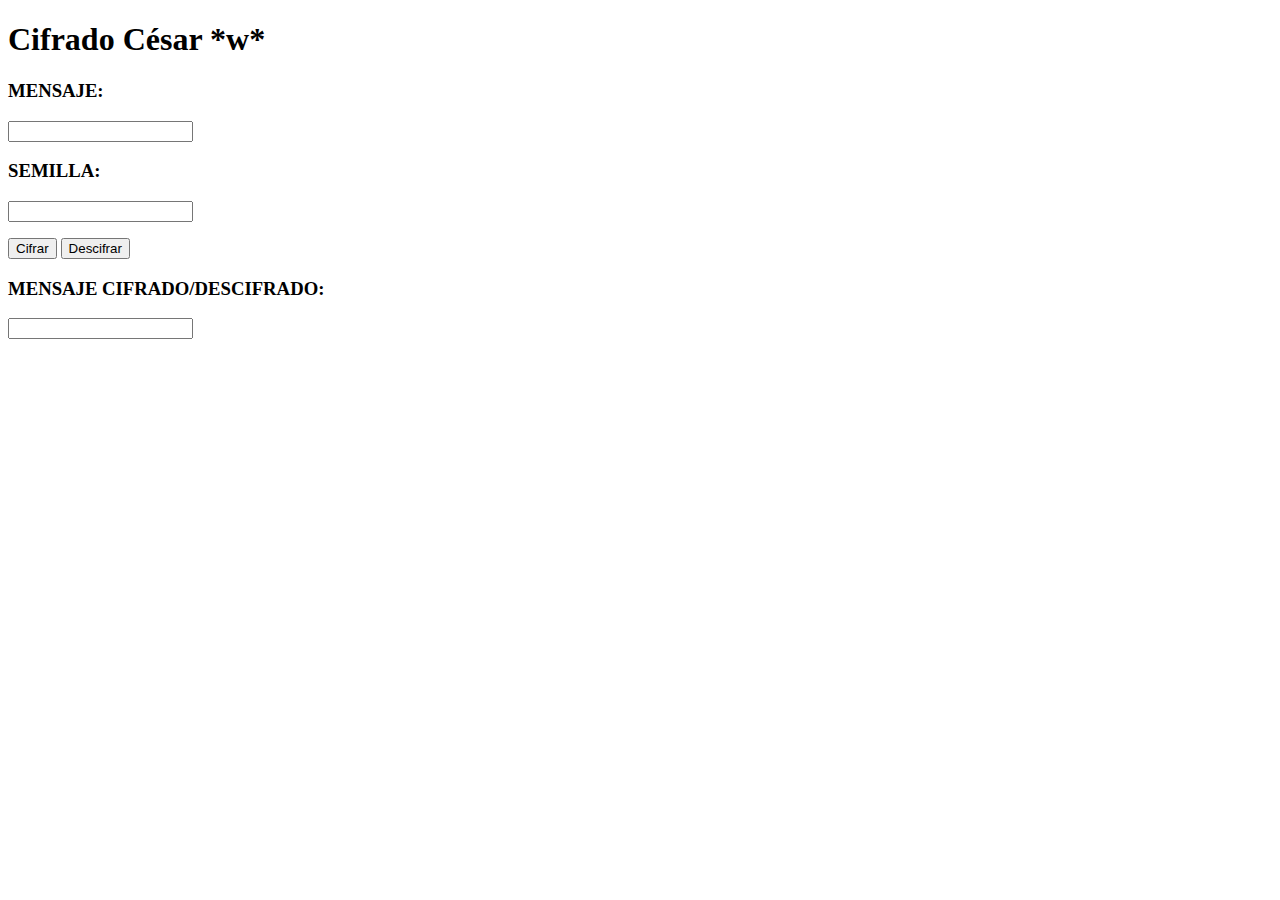
==== index.html @ 3d32b11d "Rename CifradoCesar.html to index.html" ====
<!DOCTYPE html>
<html lang="es">
    <head>
        <meta charset="UTF-8">
        <title>Cifrado César</title>
        <link href="CifradoCesar.css" rel="stylesheet" type="text/css">
        <script src="CifradoCesar.js"></script>
    </head>
<body>
    <h1>Cifrado César *w*</h1>
    <h3>MENSAJE:</h3>
    <p><input type="text" id="mensaje"/></p>
    <h3>SEMILLA:</h3>
    <p><input type="number" id="desplazamiento" size="4"/></p>
    <p><button type="button" id="cifrar">Cifrar</button>     
    <button type="button" id="descifrar">Descifrar</button> </p>    
    <h3>MENSAJE CIFRADO/DESCIFRADO:</h3>
    <p><input type="text" id="mensaje2"/></p>
</body> 
</html>
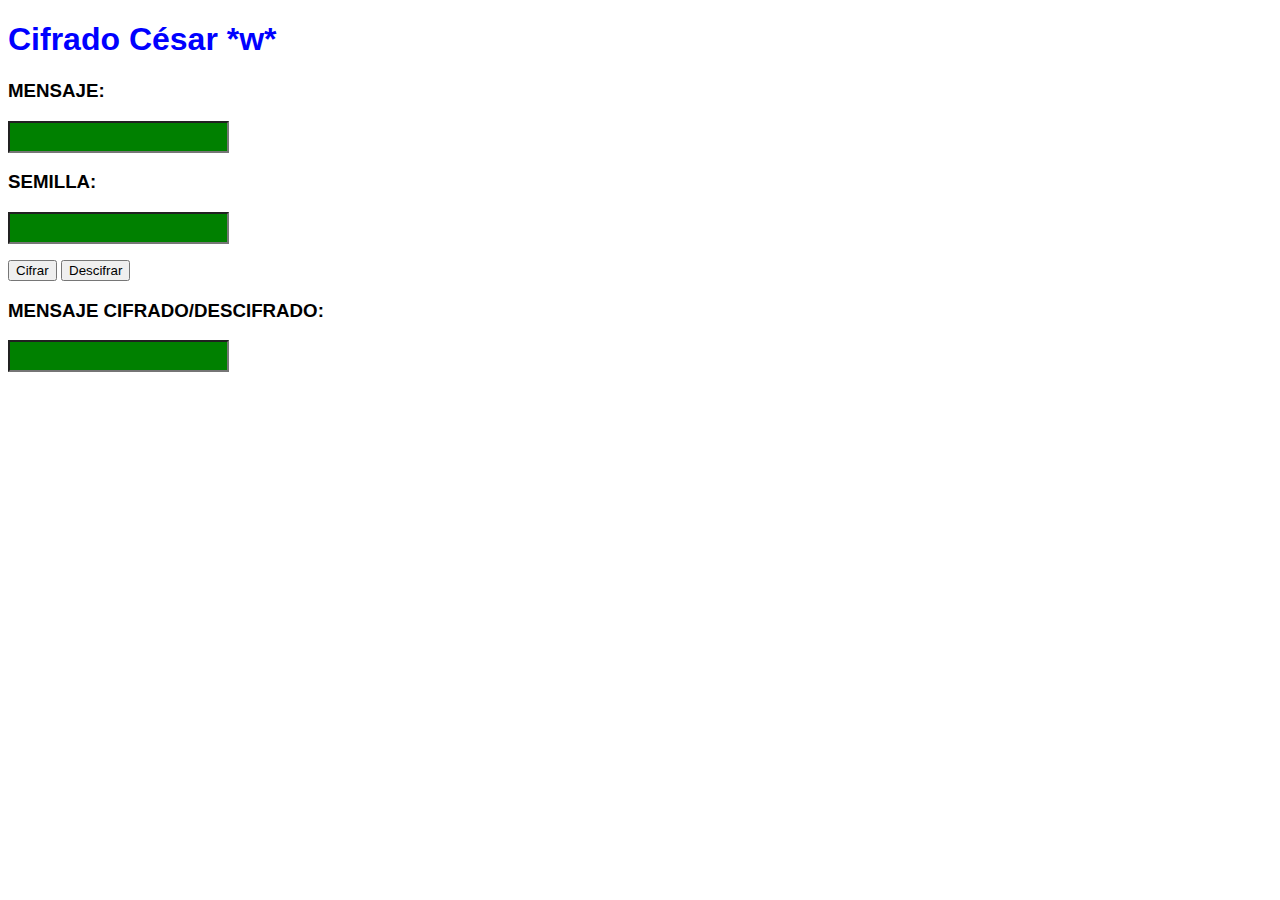
==== commit 2245473b: "Update index.html" ====
--- a/index.html
+++ b/index.html
@@ -3,8 +3,8 @@
     <head>
         <meta charset="UTF-8">
         <title>Cifrado César</title>
-        <link href="CifradoCesar.css" rel="stylesheet" type="text/css">
-        <script src="CifradoCesar.js"></script>
+        <link href="css3/CifradoCesar.css" rel="stylesheet" type="text/css">
+        <script src="js/CifradoCesar.js"></script>
     </head>
 <body>
     <h1>Cifrado César *w*</h1>
--- a/css3/CifradoCesar.css
+++ b/css3/CifradoCesar.css
@@ -0,0 +1,18 @@
+  body {
+      background-image: url("juliocesar.jpg");
+      color: blue; 
+      font-family: Arial, Digital, sans-serif;
+  }
+  
+ h3, p, input {
+    font-family: "Arial", sans-serif;
+    text-align: left;
+    color: black;
+  }
+  
+  input {
+    font-family: "Digital", sans-serif;
+    font-size: 1em;
+    background-color: green;
+    padding: 5px;
+  }
